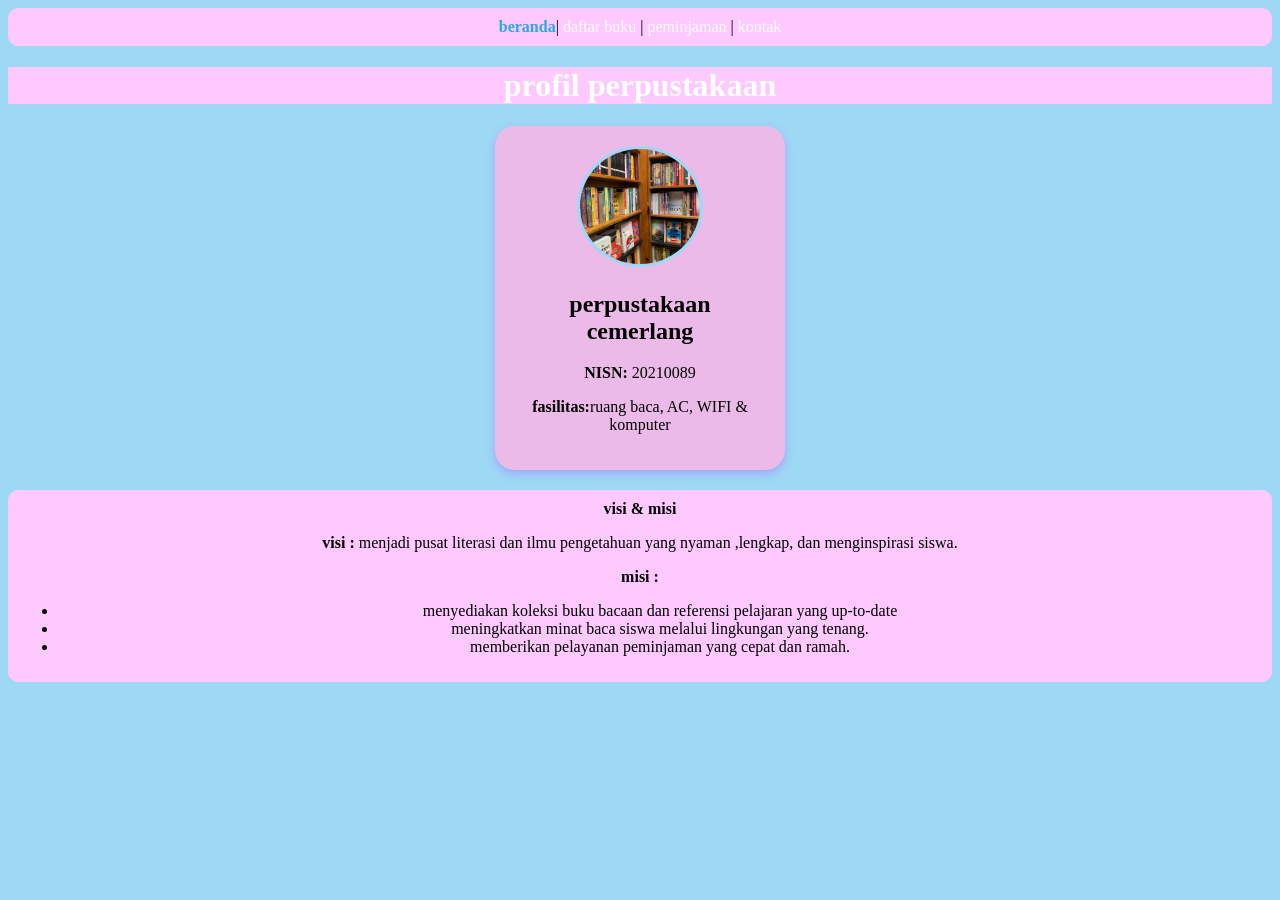
==== index.html @ 8b3637ad "sts" ====
<!DOCTYPE html>
<html>

<head>
  <meta charset="UTF-8">
  <meta name="viewport" content="width=device-width, initial-scale=1">
  <title>profil</title>
    <link rel="stylesheet" href="style.css">
</head>

<body>
    <nav class="navigasi">
    <a href="index.html" class="aktif">beranda</a>|
    <a href="daftar buku.html">daftar buku</a> |
    <a href="peminjaman.html">peminjaman</a> |
    <a href="kontak.html">kontak</a> 
  </nav>
    <h1>profil perpustakaan</h1>
  
  <div class="kartu-profil">
    <img src="gambar/perpustakaan.jpeg" alt="" width="120" />
    <h2>perpustakaan cemerlang</h2>
    <p><b>NISN:</b> 20210089</p>
    <p><b>fasilitas:</b>ruang baca, AC, WIFI & komputer</p>
    
  </div>
  <div>
    <nav class="navigasi">
    <b>visi & misi</b>
    
    <p><b>visi : </b>menjadi pusat literasi dan ilmu pengetahuan yang nyaman ,lengkap, dan menginspirasi siswa.</p>
    <p><b>misi :</b></p>
    <ul>
     <li> menyediakan koleksi buku bacaan dan referensi pelajaran yang up-to-date</li>
     <li> meningkatkan minat baca siswa melalui lingkungan yang tenang.</li>
     <li> memberikan pelayanan peminjaman yang cepat dan ramah.</li>
    </ul>
</nav>
  </div>

</body>

</html>
---- style.css ----
h1 {
      background-color: #FDC9FF;
      color: #fff;
      text-align: center;
    }
    
    a {
      color: #fff;
    }
    
    body {
      background-color: #9DD8F5;
    }
    
    /* mengubah div menjadi tampilan kartu */
    div.kartu-profil {
      background-color: #EBBAE8;
      width: 250px;
      margin: 20px auto;
      padding: 20px;
      border-radius: 20px;
      box-shadow: 0 4px 8px rgba(164, 165, 248, 1);
      text-align: center;
    }
    
    div.kartu-profil img {
      border-radius: 50%;
      border: 3px solid #9DD8F8;
    }
    
    .navigasi {
      background-color: #FDC9FF;
      padding: 10px;
      text-align: center;
      border-radius: 10px;
    }
    
    .navigasi a {
      text-decoration: none;
    }
    
    .navigasi .aktif {
      font-weight: bold;
      color: #2DA8E4;
    }
    
    div.kartu-kontak {
      background-color: #FFD6F9;
      width: 80%;
      margin: 0 auto;
      /* elemen rata tengah horizontal */
      padding: 10px;
      /* sudut kotak tumpul*/
      border-radius: 10px;
      text-align: center  ;
    }
    
    .tombol-medsos{
      /* agar tombol melebar satu baris penuh */
      display: block;
      padding: 10px;
      /* text rata tengah */
      text-align: center;
      text-decoration: none;
      margin: 8px;
      /* sudut tumpul */
      border-radius: 8px;
    }
    
    .wa {
      background-color: #BAD0FF;
    }
    
    .instagram {
      background-color: #E2D3FF;
    }
    
    .galeri-container{
      text-align: center;
      width: 100%;
      margin: 0 auto;
    }
    
    /*item galeri foto*/
    .galeri-item {
      width: 50%;
      max-width: 170px;
      display: inline-block;
      margin: 10px;
      border-radius: 8px;
      overflow: hidden;
      background-color: #FDC9FF;
    }
    
    .galeri-item img {
      width: 100%;
      height: 150px;
      object-fit: cover;
    }
    .galeri-item p {
      padding: 0px;
      line-height: 0.5;
    }
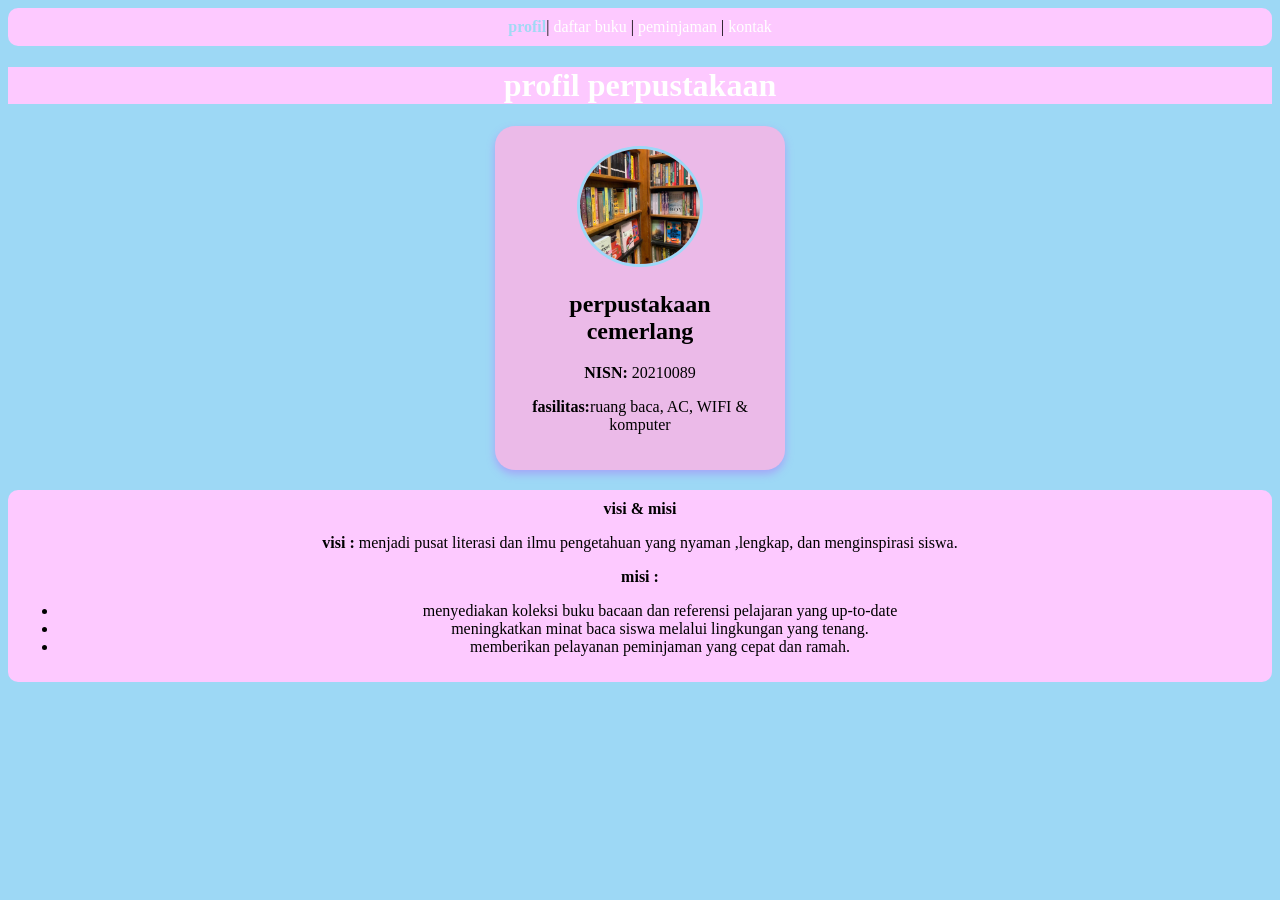
==== commit a05f1b0a: "sts" ====
--- a/index.html
+++ b/index.html
@@ -5,17 +5,17 @@
   <meta charset="UTF-8">
   <meta name="viewport" content="width=device-width, initial-scale=1">
   <title>profil</title>
-    <link rel="stylesheet" href="style.css">
+  <link rel="stylesheet" href="style.css">
 </head>
 
 <body>
-    <nav class="navigasi">
-    <a href="index.html" class="aktif">beranda</a>|
+  <nav class="navigasi">
+    <a href="index.html" class="aktif">profil</a>|
     <a href="daftar buku.html">daftar buku</a> |
     <a href="peminjaman.html">peminjaman</a> |
-    <a href="kontak.html">kontak</a> 
+    <a href="kontak.html">kontak</a>
   </nav>
-    <h1>profil perpustakaan</h1>
+  <h1>profil perpustakaan</h1>
   
   <div class="kartu-profil">
     <img src="gambar/perpustakaan.jpeg" alt="" width="120" />
@@ -26,18 +26,18 @@
   </div>
   <div>
     <nav class="navigasi">
-    <b>visi & misi</b>
-    
-    <p><b>visi : </b>menjadi pusat literasi dan ilmu pengetahuan yang nyaman ,lengkap, dan menginspirasi siswa.</p>
-    <p><b>misi :</b></p>
-    <ul>
-     <li> menyediakan koleksi buku bacaan dan referensi pelajaran yang up-to-date</li>
-     <li> meningkatkan minat baca siswa melalui lingkungan yang tenang.</li>
-     <li> memberikan pelayanan peminjaman yang cepat dan ramah.</li>
-    </ul>
-</nav>
+      <b>visi & misi</b>
+      
+      <p><b>visi : </b>menjadi pusat literasi dan ilmu pengetahuan yang nyaman ,lengkap, dan menginspirasi siswa.</p>
+      <p><b>misi :</b></p>
+      <ul>
+        <li> menyediakan koleksi buku bacaan dan referensi pelajaran yang up-to-date</li>
+        <li> meningkatkan minat baca siswa melalui lingkungan yang tenang.</li>
+        <li> memberikan pelayanan peminjaman yang cepat dan ramah.</li>
+      </ul>
+    </nav>
   </div>
-
+  
 </body>
 
 </html>
--- a/style.css
+++ b/style.css
@@ -1,103 +1,104 @@
         h1 {
-      background-color: #FDC9FF;
-      color: #fff;
-      text-align: center;
-    }
-    
-    a {
-      color: #fff;
-    }
-    
-    body {
-      background-color: #9DD8F5;
-    }
-    
-    /* mengubah div menjadi tampilan kartu */
-    div.kartu-profil {
-      background-color: #EBBAE8;
-      width: 250px;
-      margin: 20px auto;
-      padding: 20px;
-      border-radius: 20px;
-      box-shadow: 0 4px 8px rgba(164, 165, 248, 1);
-      text-align: center;
-    }
-    
-    div.kartu-profil img {
-      border-radius: 50%;
-      border: 3px solid #9DD8F8;
-    }
-    
-    .navigasi {
-      background-color: #FDC9FF;
-      padding: 10px;
-      text-align: center;
-      border-radius: 10px;
-    }
-    
-    .navigasi a {
-      text-decoration: none;
-    }
-    
-    .navigasi .aktif {
-      font-weight: bold;
-      color: #2DA8E4;
-    }
-    
-    div.kartu-kontak {
-      background-color: #FFD6F9;
-      width: 80%;
-      margin: 0 auto;
-      /* elemen rata tengah horizontal */
-      padding: 10px;
-      /* sudut kotak tumpul*/
-      border-radius: 10px;
-      text-align: center  ;
-    }
-    
-    .tombol-medsos{
-      /* agar tombol melebar satu baris penuh */
-      display: block;
-      padding: 10px;
-      /* text rata tengah */
-      text-align: center;
-      text-decoration: none;
-      margin: 8px;
-      /* sudut tumpul */
-      border-radius: 8px;
-    }
-    
-    .wa {
-      background-color: #BAD0FF;
-    }
-    
-    .instagram {
-      background-color: #E2D3FF;
-    }
-    
-    .galeri-container{
-      text-align: center;
-      width: 100%;
-      margin: 0 auto;
-    }
-    
-    /*item galeri foto*/
-    .galeri-item {
-      width: 50%;
-      max-width: 170px;
-      display: inline-block;
-      margin: 10px;
-      border-radius: 8px;
-      overflow: hidden;
-      background-color: #FDC9FF;
-    }
-    
-    .galeri-item img {
-      width: 100%;
-      height: 150px;
-      object-fit: cover;
-    }
-    .galeri-item p {
-      padding: 0px;
-      line-height: 0.5;
-    }+          background-color: #FDC9FF;
+          color: #fff;
+          text-align: center;
+        }
+        
+        a {
+          color: #fff;
+        }
+        
+        body {
+          background-color: #9DD8F5;
+        }
+        
+        /* mengubah div menjadi tampilan kartu */
+        div.kartu-profil {
+          background-color: #EBBAE8;
+          width: 250px;
+          margin: 20px auto;
+          padding: 20px;
+          border-radius: 20px;
+          box-shadow: 0 4px 8px rgba(164, 165, 248, 1);
+          text-align: center;
+        }
+        
+        div.kartu-profil img {
+          border-radius: 50%;
+          border: 3px solid #9DD8F8;
+        }
+        
+        .navigasi {
+          background-color: #FDC9FF;
+          padding: 10px;
+          text-align: center;
+          border-radius: 10px;
+        }
+        
+        .navigasi a {
+          text-decoration: none;
+        }
+        
+        .navigasi .aktif {
+          font-weight: bold;
+          color: #A1D9F4;
+        }
+        
+        div.kartu-kontak {
+          background-color: #FFD6F9;
+          width: 80%;
+          margin: 0 auto;
+          /* elemen rata tengah horizontal */
+          padding: 10px;
+          /* sudut kotak tumpul*/
+          border-radius: 10px;
+          text-align: center;
+        }
+        
+        .tombol-medsos {
+          /* agar tombol melebar satu baris penuh */
+          display: block;
+          padding: 10px;
+          /* text rata tengah */
+          text-align: center;
+          text-decoration: none;
+          margin: 8px;
+          /* sudut tumpul */
+          border-radius: 8px;
+        }
+        
+        .wa {
+          background-color: #BAD0FF;
+        }
+        
+        .instagram {
+          background-color: #E2D3FF;
+        }
+        
+        .galeri-container {
+          text-align: center;
+          width: 100%;
+          margin: 0 auto;
+        }
+        
+        /*item galeri foto*/
+        .galeri-item {
+          width: 50%;
+          max-width: 170px;
+          display: inline-block;
+          margin: 10px;
+          border-radius: 8px;
+          overflow: hidden;
+          background-color: #FDC9FF;
+        }
+        
+        .galeri-item img {
+          width: 100%;
+          height: 150px;
+          object-fit: cover;
+        }
+        
+        .galeri-item p {
+          padding: 0px;
+          line-height: 0.5;
+        }
